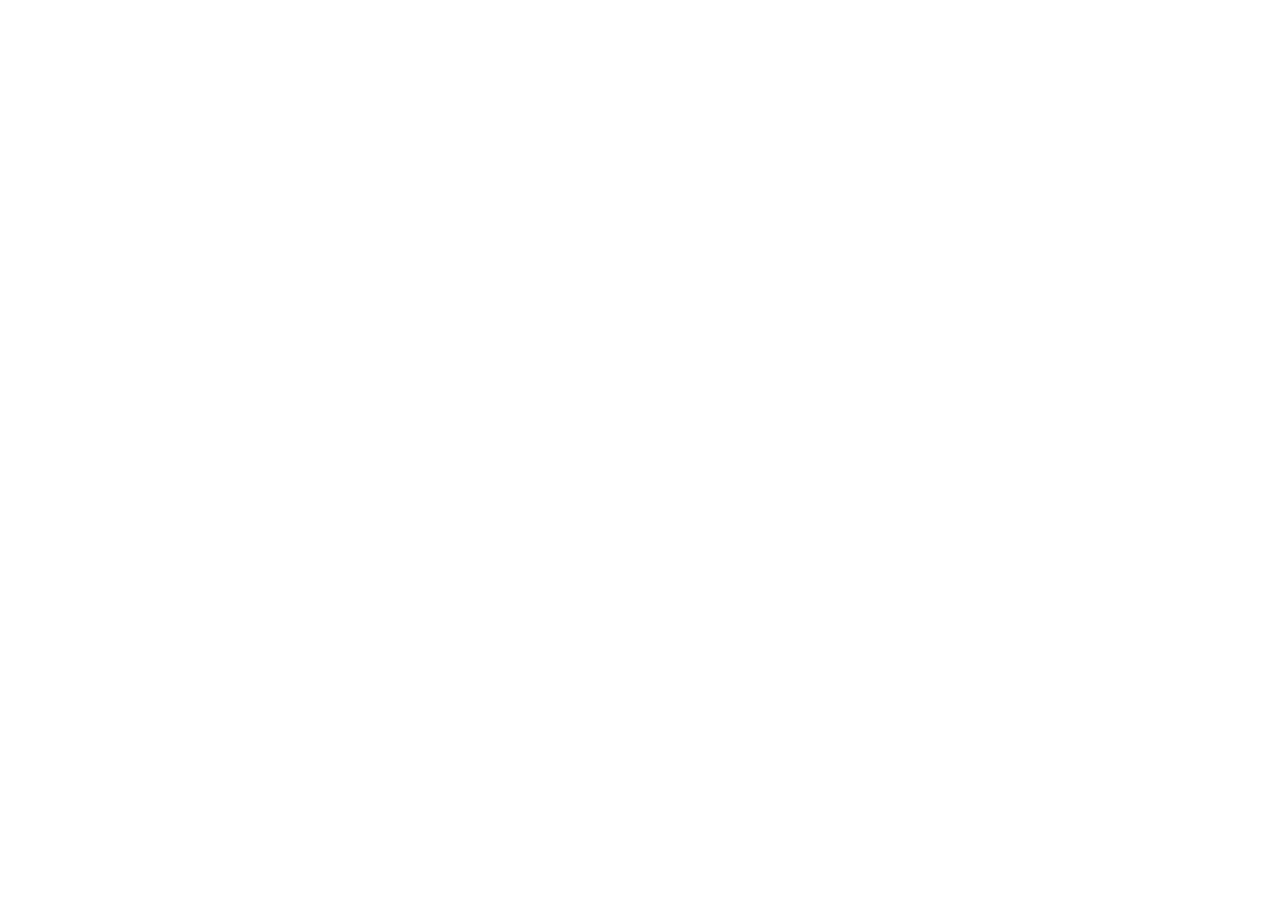
==== docs/index.html @ b577b476 "docs agrgado" ====
<!doctype html><html lang="en"><head><meta charset="utf-8"/><link rel="icon" href="/favicon.ico"/><link rel="stylesheet" href="../src/normalize.css"><meta name="viewport" content="width=device-width,initial-scale=1"/><meta name="theme-color" content="#000000"/><meta name="description" content="Web site created using create-react-app"/><link rel="apple-touch-icon" href="/logo192.png"/><link rel="manifest" href="/manifest.json"/><link rel="stylesheet" href="https://cdnjs.cloudflare.com/ajax/libs/animate.css/4.1.1/animate.min.css"/><title>GifExpertApp</title><link href="/static/css/main.48f8b815.chunk.css" rel="stylesheet"></head><body><noscript>You need to enable JavaScript to run this app.</noscript><div id="root"></div><script>!function(e){function r(r){for(var n,p,f=r[0],i=r[1],l=r[2],c=0,s=[];c<f.length;c++)p=f[c],Object.prototype.hasOwnProperty.call(o,p)&&o[p]&&s.push(o[p][0]),o[p]=0;for(n in i)Object.prototype.hasOwnProperty.call(i,n)&&(e[n]=i[n]);for(a&&a(r);s.length;)s.shift()();return u.push.apply(u,l||[]),t()}function t(){for(var e,r=0;r<u.length;r++){for(var t=u[r],n=!0,f=1;f<t.length;f++){var i=t[f];0!==o[i]&&(n=!1)}n&&(u.splice(r--,1),e=p(p.s=t[0]))}return e}var n={},o={1:0},u=[];function p(r){if(n[r])return n[r].exports;var t=n[r]={i:r,l:!1,exports:{}};return e[r].call(t.exports,t,t.exports,p),t.l=!0,t.exports}p.m=e,p.c=n,p.d=function(e,r,t){p.o(e,r)||Object.defineProperty(e,r,{enumerable:!0,get:t})},p.r=function(e){"undefined"!=typeof Symbol&&Symbol.toStringTag&&Object.defineProperty(e,Symbol.toStringTag,{value:"Module"}),Object.defineProperty(e,"__esModule",{value:!0})},p.t=function(e,r){if(1&r&&(e=p(e)),8&r)return e;if(4&r&&"object"==typeof e&&e&&e.__esModule)return e;var t=Object.create(null);if(p.r(t),Object.defineProperty(t,"default",{enumerable:!0,value:e}),2&r&&"string"!=typeof e)for(var n in e)p.d(t,n,function(r){return e[r]}.bind(null,n));return t},p.n=function(e){var r=e&&e.__esModule?function(){return e.default}:function(){return e};return p.d(r,"a",r),r},p.o=function(e,r){return Object.prototype.hasOwnProperty.call(e,r)},p.p="/";var f=this["webpackJsonpgif-expert-app"]=this["webpackJsonpgif-expert-app"]||[],i=f.push.bind(f);f.push=r,f=f.slice();for(var l=0;l<f.length;l++)r(f[l]);var a=i;t()}([])</script><script src="/static/js/2.17374a9c.chunk.js"></script><script src="/static/js/main.83334297.chunk.js"></script></body></html>
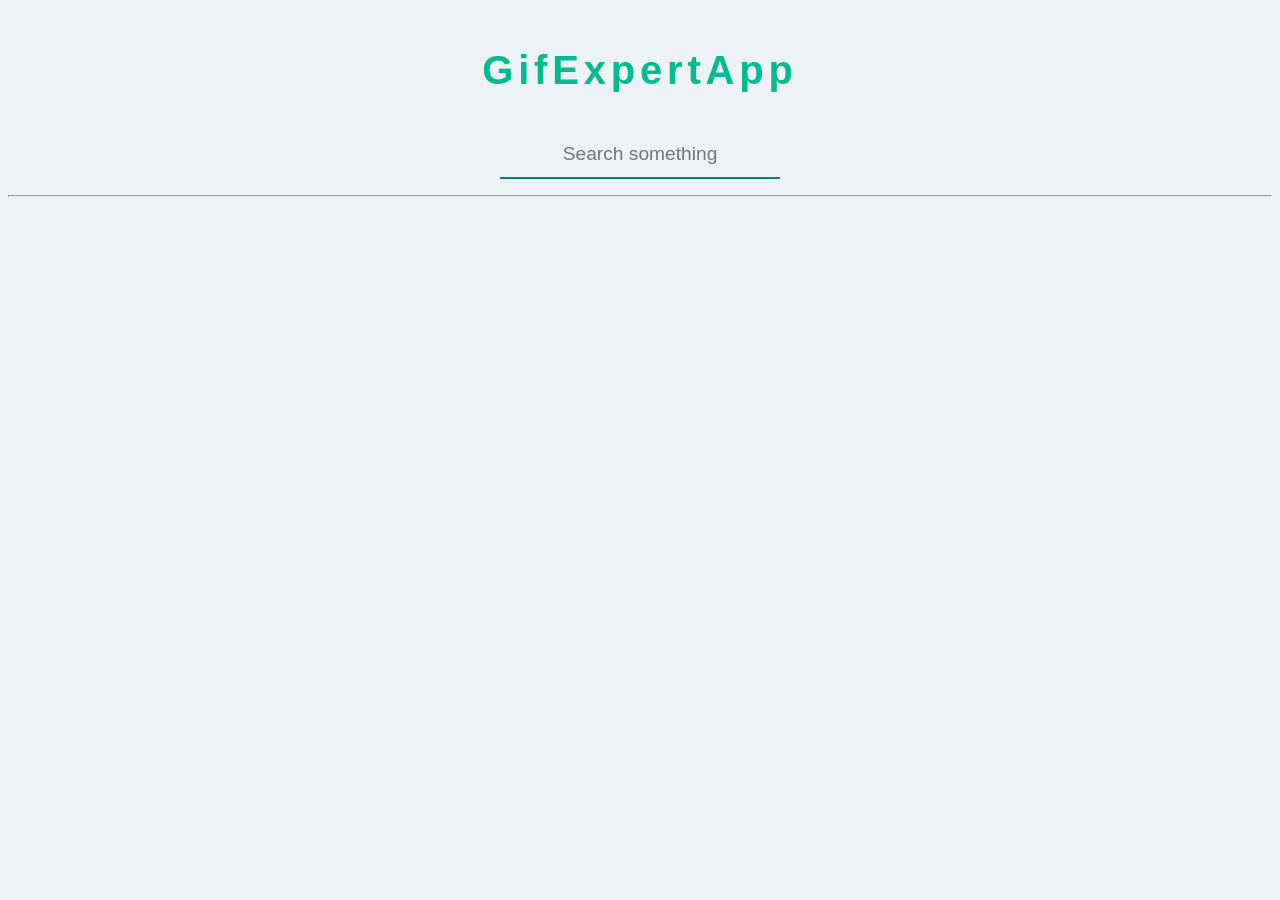
==== commit 87365a58: "index.html actualizado" ====
--- a/docs/index.html
+++ b/docs/index.html
@@ -1 +1,119 @@
-<!doctype html><html lang="en"><head><meta charset="utf-8"/><link rel="icon" href="/favicon.ico"/><link rel="stylesheet" href="../src/normalize.css"><meta name="viewport" content="width=device-width,initial-scale=1"/><meta name="theme-color" content="#000000"/><meta name="description" content="Web site created using create-react-app"/><link rel="apple-touch-icon" href="/logo192.png"/><link rel="manifest" href="/manifest.json"/><link rel="stylesheet" href="https://cdnjs.cloudflare.com/ajax/libs/animate.css/4.1.1/animate.min.css"/><title>GifExpertApp</title><link href="/static/css/main.48f8b815.chunk.css" rel="stylesheet"></head><body><noscript>You need to enable JavaScript to run this app.</noscript><div id="root"></div><script>!function(e){function r(r){for(var n,p,f=r[0],i=r[1],l=r[2],c=0,s=[];c<f.length;c++)p=f[c],Object.prototype.hasOwnProperty.call(o,p)&&o[p]&&s.push(o[p][0]),o[p]=0;for(n in i)Object.prototype.hasOwnProperty.call(i,n)&&(e[n]=i[n]);for(a&&a(r);s.length;)s.shift()();return u.push.apply(u,l||[]),t()}function t(){for(var e,r=0;r<u.length;r++){for(var t=u[r],n=!0,f=1;f<t.length;f++){var i=t[f];0!==o[i]&&(n=!1)}n&&(u.splice(r--,1),e=p(p.s=t[0]))}return e}var n={},o={1:0},u=[];function p(r){if(n[r])return n[r].exports;var t=n[r]={i:r,l:!1,exports:{}};return e[r].call(t.exports,t,t.exports,p),t.l=!0,t.exports}p.m=e,p.c=n,p.d=function(e,r,t){p.o(e,r)||Object.defineProperty(e,r,{enumerable:!0,get:t})},p.r=function(e){"undefined"!=typeof Symbol&&Symbol.toStringTag&&Object.defineProperty(e,Symbol.toStringTag,{value:"Module"}),Object.defineProperty(e,"__esModule",{value:!0})},p.t=function(e,r){if(1&r&&(e=p(e)),8&r)return e;if(4&r&&"object"==typeof e&&e&&e.__esModule)return e;var t=Object.create(null);if(p.r(t),Object.defineProperty(t,"default",{enumerable:!0,value:e}),2&r&&"string"!=typeof e)for(var n in e)p.d(t,n,function(r){return e[r]}.bind(null,n));return t},p.n=function(e){var r=e&&e.__esModule?function(){return e.default}:function(){return e};return p.d(r,"a",r),r},p.o=function(e,r){return Object.prototype.hasOwnProperty.call(e,r)},p.p="/";var f=this["webpackJsonpgif-expert-app"]=this["webpackJsonpgif-expert-app"]||[],i=f.push.bind(f);f.push=r,f=f.slice();for(var l=0;l<f.length;l++)r(f[l]);var a=i;t()}([])</script><script src="/static/js/2.17374a9c.chunk.js"></script><script src="/static/js/main.83334297.chunk.js"></script></body></html>+<!DOCTYPE html>
+<html lang="en">
+  <head>
+    <meta charset="utf-8" />
+    <link rel="icon" href="./favicon.ico" />
+    <link rel="stylesheet" href="../src/normalize.css" />
+    <meta name="viewport" content="width=device-width,initial-scale=1" />
+    <meta name="theme-color" content="#000000" />
+    <meta
+      name="description"
+      content="Web site created using create-react-app"
+    />
+    <link rel="apple-touch-icon" href="./logo192.png" />
+    <link rel="manifest" href="./manifest.json" />
+    <link
+      rel="stylesheet"
+      href="https://cdnjs.cloudflare.com/ajax/libs/animate.css/4.1.1/animate.min.css"
+    />
+    <title>GifExpertApp</title>
+    <link href="./static/css/main.48f8b815.chunk.css" rel="stylesheet" />
+  </head>
+  <body>
+    <noscript>You need to enable JavaScript to run this app.</noscript>
+    <div id="root"></div>
+    <script>
+      !(function (e) {
+        function r(r) {
+          for (
+            var n, p, f = r[0], i = r[1], l = r[2], c = 0, s = [];
+            c < f.length;
+            c++
+          )
+            (p = f[c]),
+              Object.prototype.hasOwnProperty.call(o, p) &&
+                o[p] &&
+                s.push(o[p][0]),
+              (o[p] = 0);
+          for (n in i)
+            Object.prototype.hasOwnProperty.call(i, n) && (e[n] = i[n]);
+          for (a && a(r); s.length; ) s.shift()();
+          return u.push.apply(u, l || []), t();
+        }
+        function t() {
+          for (var e, r = 0; r < u.length; r++) {
+            for (var t = u[r], n = !0, f = 1; f < t.length; f++) {
+              var i = t[f];
+              0 !== o[i] && (n = !1);
+            }
+            n && (u.splice(r--, 1), (e = p((p.s = t[0]))));
+          }
+          return e;
+        }
+        var n = {},
+          o = { 1: 0 },
+          u = [];
+        function p(r) {
+          if (n[r]) return n[r].exports;
+          var t = (n[r] = { i: r, l: !1, exports: {} });
+          return e[r].call(t.exports, t, t.exports, p), (t.l = !0), t.exports;
+        }
+        (p.m = e),
+          (p.c = n),
+          (p.d = function (e, r, t) {
+            p.o(e, r) ||
+              Object.defineProperty(e, r, { enumerable: !0, get: t });
+          }),
+          (p.r = function (e) {
+            "undefined" != typeof Symbol &&
+              Symbol.toStringTag &&
+              Object.defineProperty(e, Symbol.toStringTag, { value: "Module" }),
+              Object.defineProperty(e, "__esModule", { value: !0 });
+          }),
+          (p.t = function (e, r) {
+            if ((1 & r && (e = p(e)), 8 & r)) return e;
+            if (4 & r && "object" == typeof e && e && e.__esModule) return e;
+            var t = Object.create(null);
+            if (
+              (p.r(t),
+              Object.defineProperty(t, "default", { enumerable: !0, value: e }),
+              2 & r && "string" != typeof e)
+            )
+              for (var n in e)
+                p.d(
+                  t,
+                  n,
+                  function (r) {
+                    return e[r];
+                  }.bind(null, n)
+                );
+            return t;
+          }),
+          (p.n = function (e) {
+            var r =
+              e && e.__esModule
+                ? function () {
+                    return e.default;
+                  }
+                : function () {
+                    return e;
+                  };
+            return p.d(r, "a", r), r;
+          }),
+          (p.o = function (e, r) {
+            return Object.prototype.hasOwnProperty.call(e, r);
+          }),
+          (p.p = "/");
+        var f = (this["webpackJsonpgif-expert-app"] =
+            this["webpackJsonpgif-expert-app"] || []),
+          i = f.push.bind(f);
+        (f.push = r), (f = f.slice());
+        for (var l = 0; l < f.length; l++) r(f[l]);
+        var a = i;
+        t();
+      })([]);
+    </script>
+    <script src="./static/js/2.17374a9c.chunk.js"></script>
+    <script src="./static/js/main.83334297.chunk.js"></script>
+  </body>
+</html>
--- a/docs/static/css/main.48f8b815.chunk.css
+++ b/docs/static/css/main.48f8b815.chunk.css
@@ -0,0 +1,2 @@
+*{font-family:Arial,Helvetica,sans-serif}body{text-align:center;overflow-x:hidden;background-color:#edf2f7}h2{margin-top:3rem;font-size:40px;margin-bottom:30px;color:#00bb92;letter-spacing:.3rem}h3{position:-webkit-sticky;position:sticky;top:0;z-index:2;text-transform:capitalize;background-color:#149e97;color:#fff;letter-spacing:.1em;padding:.5rem;margin:2rem 0}input{font-size:1.2rem;padding:12px 20px;margin:8px 0;box-sizing:border-box;background-color:inherit;outline:none;border:none;border-bottom:2px solid #097f83;text-align:center}.card{z-index:1;padding:.5rem;flex-direction:column;min-width:100px;max-width:250px;border-radius:1rem;background-color:rgba(117,115,115,.267);box-shadow:2.8px 2.8px 2.2px rgba(0,0,0,.774),6.7px 6.7px 5.3px rgba(0,0,0,.05),12.5px 12.5px 10px rgba(0,0,0,.04),22.3px 22.3px 17.9px rgba(0,0,0,.04),41.8px 41.8px 33.4px rgba(0,0,0,.03),100px 100px 80px rgba(0,0,0,.02)}.card,.card-grid{display:flex;align-items:center}.card p{padding:5px;text-align:center}.card img,.card img:hover{border-radius:1rem;width:100%}.card-grid{flex-wrap:wrap;justify-content:center;grid-gap:2rem;gap:2rem;margin-bottom:7rem}
+/*# sourceMappingURL=main.48f8b815.chunk.css.map */
